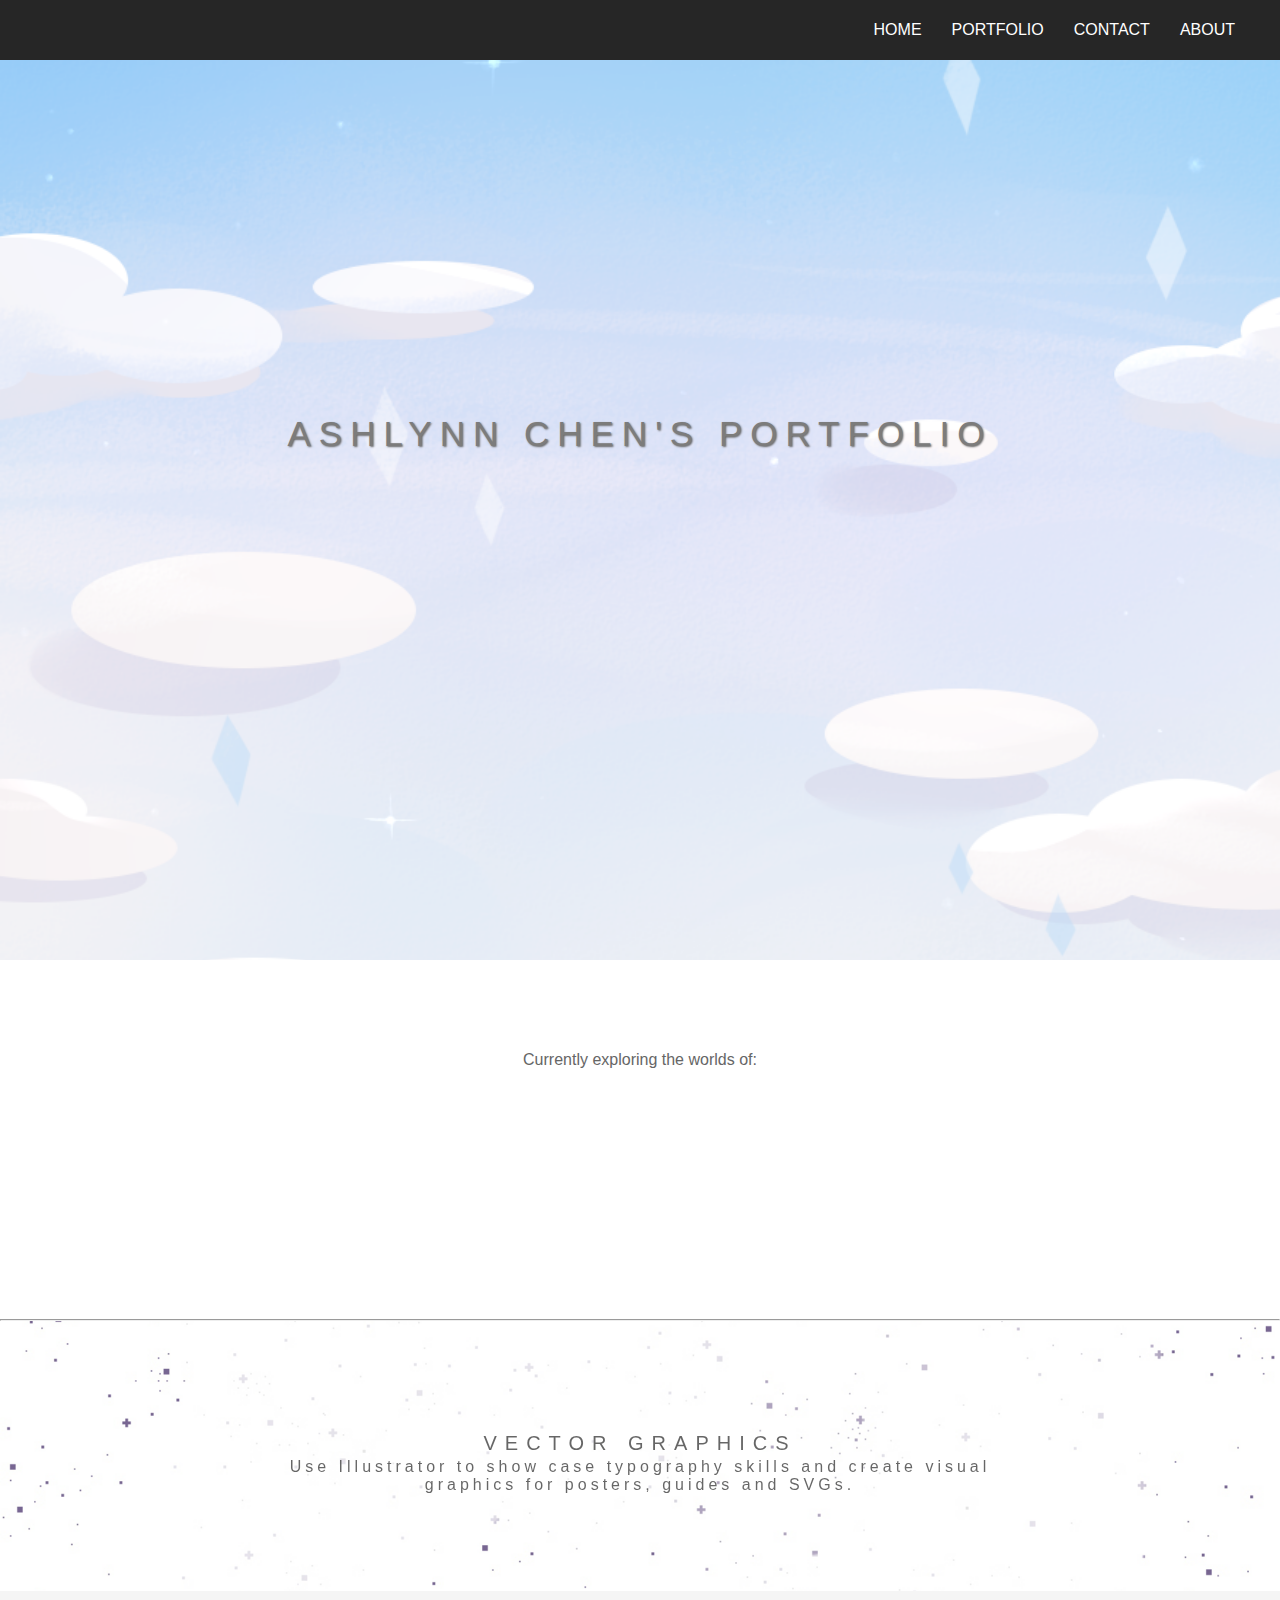
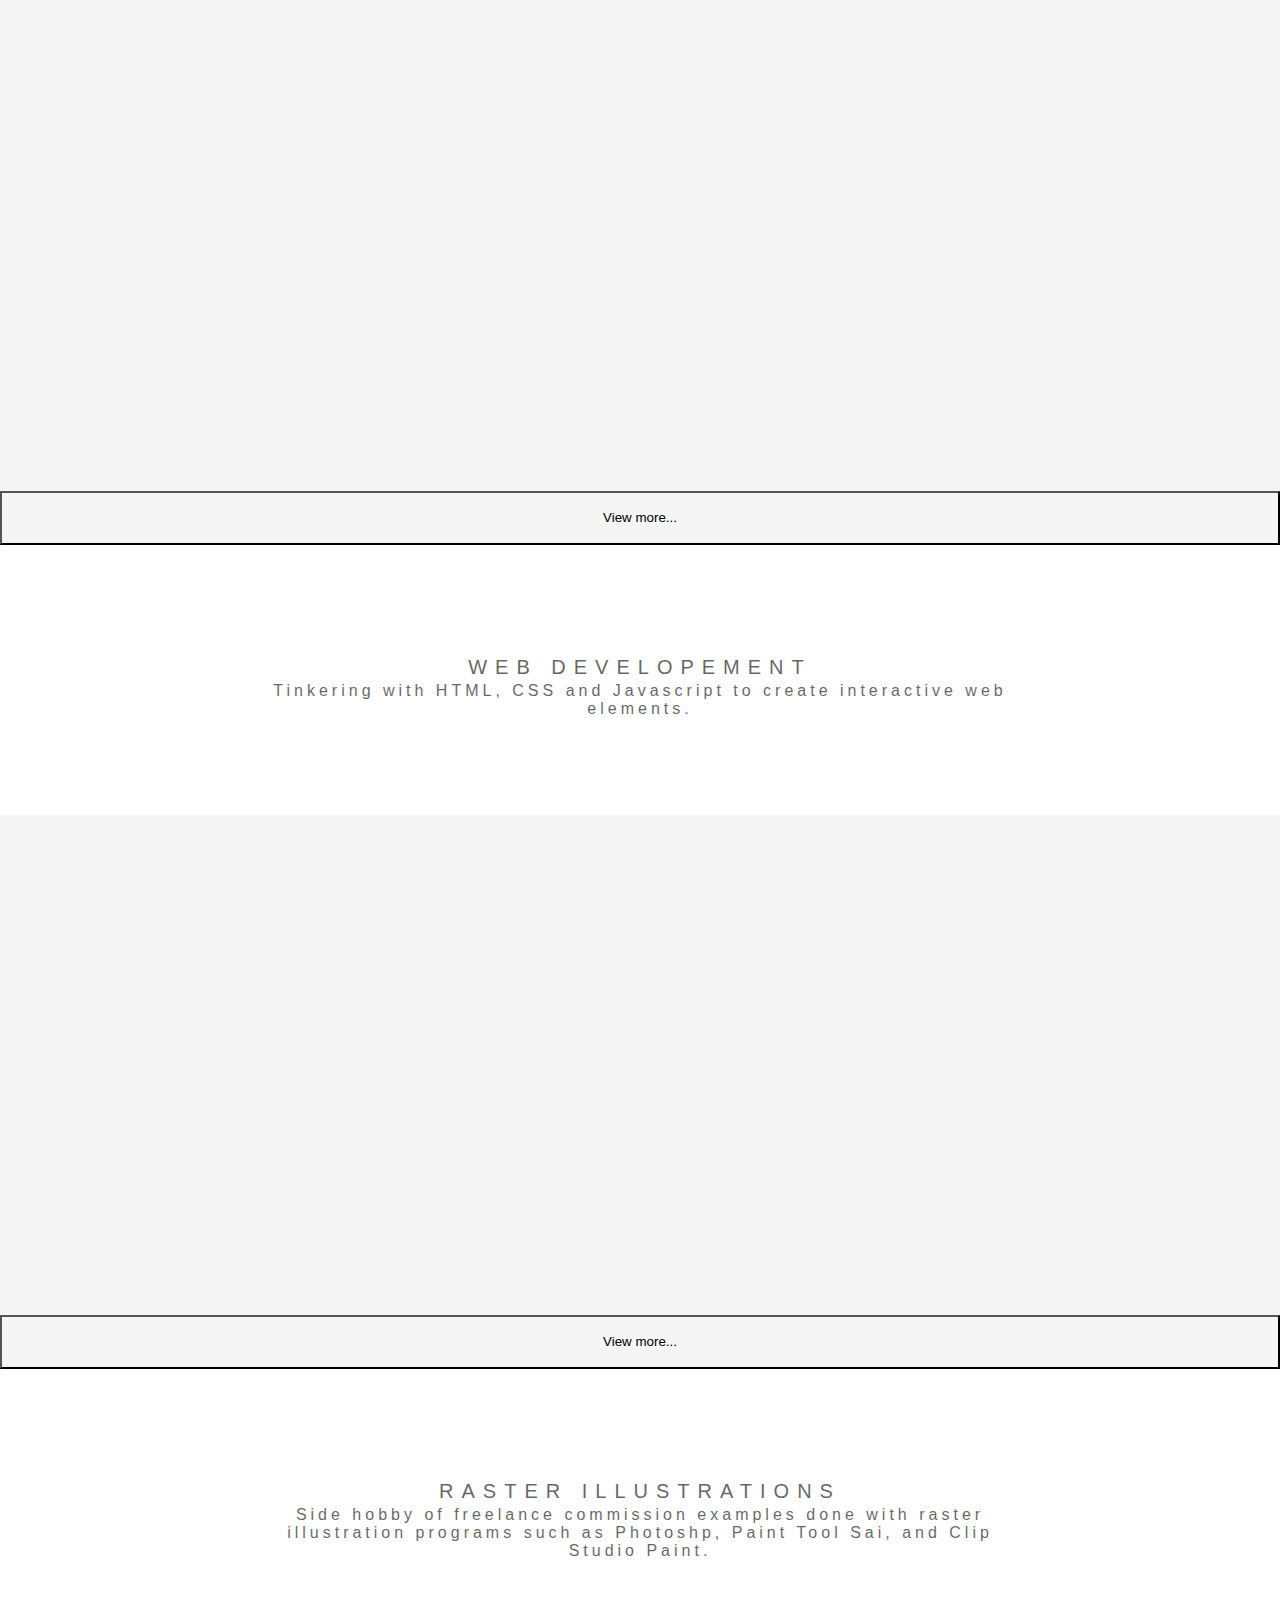
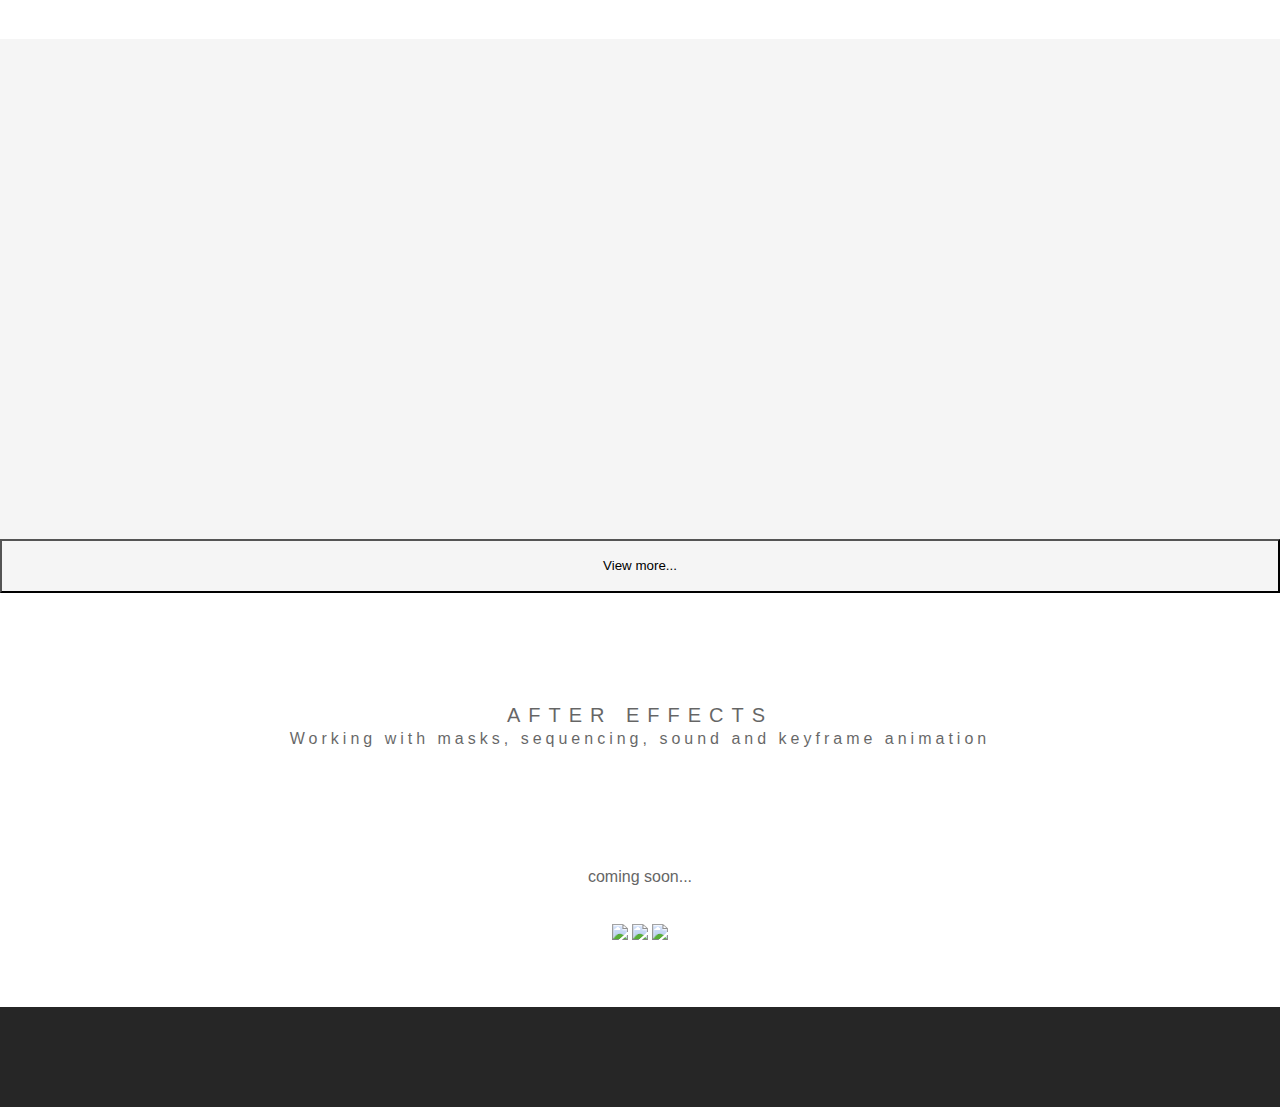
==== index.html @ b4ca321b "first commit" ====
<!DOCTYPE html>
<html>
    <head>
        <meta charset="UTF-8">
        <meta name="viewport" content="width = device-width, initial-scale = 1.0">
        <meta http-equiv="X-UA-Compatible" content = "ie=edge">
        <title>Portfolio</title>
        <link href="css/main.css" rel="stylesheet" type="text/css" />
        <link href="css/menu.css" rel="stylesheet" type="text/css" />
        <link rel="stylesheet" href="https://unpkg.com/aos@next/dist/aos.css" />
    </head>
    
    <body>
         <!-------------------------------NAV BAR------------------------------------->
        <div class="menu">
            <ul>
                <li>
                    <a href="#home">
                        HOME
                        <span></span><span></span>
                    </a>
                </li>
                
                 <li>
                    <a href="gallery.html">
                        PORTFOLIO
                        <span></span><span></span>
                    </a>  
                </li>
                
                <li>
                    <a href="contact.html">
                        CONTACT
                        <span></span><span></span>
                    </a> 
                </li>
                
                 <li>
                    <a href="#">
                        ABOUT
                        <span></span><span></span>
                    </a>
                </li>
            </ul>
        </div>
        <!-------------------------------CONTENT------------------------------------->
        <div class="pimg1" id="home">
            <div class="ptext">
                <span class="border" id="titlet">
                    Ashlynn Chen's Portfolio
                </span>
            </div>
        </div>
        
        
        <section class="section section-light">
            <br><br><br>
            <p>Currently exploring the worlds of:</p>
            <br>
            <!---
            
            --->
            <div data-aos="fade-in" aos-duration="2200">
            <img src="imgs/javascript_logo.png" class="picons"/>
            <img src="imgs/HTML_Logo.png" class="picons"/>
            <img src="imgs/css_logo.png" class="picons"/>
            <img src="imgs/photoshopt_logo.png" class="picons"/>
            <img src="imgs/illustrator_logo.png" class="picons"/>
            <img src="imgs/after_effect.png" class="picons"/>
            </div>
            
            <p data-aos="fade-up" aos-duration="2200">
             To become a graphic designer + front end developer.
            </p>
            <br><br><br>
            <hr>
        </section>
        
        <div class="pimg2">
            <div class="ptext">
                <span class="border">
                  Vector graphics
                </span>
                <p id="desct">Use Illustrator to show case typography skills and create visual graphics for posters, guides and SVGs.
                </p>
            </div>
        </div>
        
        <section class="section section-dark">
            <div class="gallery">
                <div data-aos="fade-right" aos-duration="100" class="sample" id="vector1" ></div>
                <div data-aos="fade-down"  class="sample" id="vector2"></div>
                <div data-aos="fade-left"  class="sample" id="vector3"></div>
            </div>
            <button onclick="window.location.href = 'gallery.html';" id="viewmore">View more...</button>
        </section>
        
        
          <div class="pimg3">
            <div class="ptext">
                <span class="border">
                    web developement
                </span>
                <p id="desct">Tinkering with HTML, CSS and Javascript to create interactive web elements.
                </p>
                
            </div>
        </div>
        
        <section class="section section-dark">
            <div class="gallery">
                <div data-aos="fade-right" aos-duration="100" class="sample" id="webdev1"></div>
                <div data-aos="fade-down"  class="sample" id="webdev2"></div>
                <div data-aos="fade-left"  class="sample" id="webdev3"></div>
            </div>
            <button onclick="window.location.href = 'gallery.html';" id="viewmore">View more...</button>
            
        </section>
        
              <div class="pimg4">
            <div class="ptext">
                <span class="border">
                    RASTER ILLUSTRATIONS
                </span>
                <br>
                <p id="desct">Side hobby of freelance commission examples done with raster illustration programs such as Photoshp, Paint Tool Sai, and Clip Studio Paint.
                </p>
                
            </div>
            </div>
        
        <section class="section section-dark">
            <div class="gallery">
                <div data-aos="fade-right" aos-duration="100" class="sample" id="raster1"></div>
                <div data-aos="fade-down"  class="sample" id="raster2"></div>
                <div data-aos="fade-left"  class="sample" id="raster3"></div>
            </div>
            <button onclick="window.location.href = 'gallery.html';" id="viewmore" onclick="">View more...</button>
            
        </section>
        
        
        
        
                 <div class="pimg4">
            <div class="ptext">
                <span class="border">
                    AFTER EFFECTS
                </span>
                <br>
                <p id="desct">Working with masks, sequencing, sound and keyframe animation
                </p>
                
            </div>
        </div>
        
        
            <section class="section section-light" id="contact">
            <p>coming soon...</p>
            <p>
             <br>
            <img src="#">
            <img src="#">
            <img src="#">
            </p>
            <br>
            <br>
        </section>
        
        <div id="footer"></div>
        
        <script src="js/main.js"></script>
        <script src="https://unpkg.com/aos@next/dist/aos.js"></script>
      <script>
        AOS.init();
      </script>
    </body>
</html>
---- css/main.css ----
body, html{
    height:100%;
    margin:0;
    font-size:16px;
    font-family: "Lato", sans-serif;
    font-weight: 400;
    line-height: 1.8em;
    color:#666;
}

.pimg1, .pimg2, .pimg3, .pimg4{  /*this is the parallax effect!!*/
    position: relative;
    opacity: 0.60;
    background-position:center;
    background-size: cover;
    background-repeat: no-repeat;
    
    /*
    fixed = parallax
    scroll = normal
    */
    background-attachment: fixed;
}
.pimg1{
    background-image: url('../imgs/sky.png');
    min-height: 100%;      /*determins the size of the image*/
}

.pimg2{
    background-image: url('../imgs/specsbg.jpg');
    min-height: 30%;
}

.pimg3{
    background-image: url('../imgs/specsbg.jpg');
    min-height: 30%;
}

.pimg4{
    background-image: url('../imgs/specsbg.jpg');
    min-height: 30%;
}

.section{
    text-align:center;
    /*padding:50px 80px;*/
}
.section-light{
    background-color: white;
    color:#666;
}
.section-dark{
 /*   color:#ddd;  */
}

.ptext{
    position:absolute;
    top:40%;
    width:100%;
    text-align: center;
    color:#000;
    font-size:20px;
    letter-spacing: 8px;
    text-transform: uppercase;
}
.ptext .border{
    /*background-color:#DCDCDC;*/
    color:#000;
    padding:10px;
}
#desct{
    text-transform: none;
    font-size: 12pt;
    width:60vw;
    position:relative;
    width:60%;
    margin: auto;
    letter-spacing: 4px;
    line-height: normal;
}
#titlet{
    color:#262626;
    font-size: 35px;
    text-shadow: 1px 1px 2px black;
}


.picons{
    height:50px;
    padding:20px;
}

#viewmore{
    width:100vw;
    height:6vh;
    background-color: whitesmoke;
    transition: 0.2s;
}
#viewmore:hover{
    cursor: pointer;
    background-color: #262626;
    color:whitesmoke;
}

.sample{
    width:33vw;
    border-radius: 30px;
    margin: 5px;
}
#vector1{
    background-image: url(../imgs/sample1.png);
    background-size: cover;
    background-position: center;
    background-repeat: no-repeat;
}
#vector2{
    background-image: url(../imgs/sample2.png);
    background-size: cover;
    background-position: center;
    background-repeat: no-repeat;
}
#vector3{
    background-image: url(../imgs/sample3.1.png);
    background-size: cover;
    background-position: center;
    background-repeat: no-repeat;
}

#webdev1{
    background-image: url(../imgs/start.png);
    background-size: cover;
    background-position: top;
    background-repeat: no-repeat;
}
#webdev2{
    background-image: url(../imgs/page1.png);
    background-size: cover;
    background-position: top;
    background-repeat: no-repeat;
}
#webdev3{
    background-image: url(../imgs/page2.png);
    background-size: cover;
    background-position: top;
    background-repeat: no-repeat;
}
#raster1{
    background-image: url(../imgs/sampleillust3.png);
    background-size: cover;
    background-position: top;
    background-repeat: no-repeat;
}
#raster2{
    background-image: url(../imgs/sampleillust2.png);
    background-size: cover;
    background-position: center;
    background-repeat: no-repeat;
}

#raster3{
    background-image: url(../imgs/sampleillust1.png);
    background-size: cover;
    background-position: top;
    background-repeat: no-repeat;
}

.gallery{
    height:500px;;
    display: flex;
    flex-direction: row;
    background-color: whitesmoke;
}


@media(max-width:568px){
    .pimg1, .pimg2, .pimg3, .pimg4{
        background-attachment: scroll;
    }
}

#footer{
    height:100px;
    width:100vw;
    background-color: #262626;
}
---- css/menu.css ----
* {margin:0;padding:0}
.menu{
    /*    postion:fixed; ??????   */
    background-color: #262626;
    width:100%;
    height:60px;
}
.menu ul{
    list-style: none;
    margin-right: 30px;
    display:flex;
    float:right;
}
.menu ul li{
    padding:15px;
}
.menu ul li a{
    color:#fff;
    text-decoration: none;
    font-family: arial;
    position: relative;
    line-height:30px;
    text-transform: uppercase;
}
.menu ul li a:hover{
    color:#539EF4;
    font-weight:600;
    font-family:Helvetica;
}

.menu ul li a span:first-of-type:before {
    content:'';
    position:absolute;
    top:0;
    left:0;
    width:8px;
    height:8px;
    background:transparent;
    border-top:2px solid #539EF4;
    border-left:2px solid #539EF4;
    transition:.2s;
    opacity:0
}
.menu ul li a:hover span:first-of-type:before{
    opacity:1;
    margin:-8px;
}
.menu ul li a span:first-of-type:after{
    content:'';
    position: absolute;
    top:0;
    right:0;
    width:8px;
    height:8px;
    background:transparent;
    border-top: 2px solid #539EF4;
    border-right: 2px solid #539EF4;
    transition:.2s;
    opacity:0;
}
.menu ul li a:hover span:first-of-type:after{
    opacity:1;
    margin:-8px;
}
.menu ul li a span:last-of-type:before{
    content:'';
    position: absolute;
    bottom:0;
    left:0;
    width:8px;
    height:8px;
    background:transparent;
    border-bottom: 2px solid #539EF4;
    border-left: 2px solid #539EF4;
    transition:.2s;
    opacity:0;
}
.menu ul li a:hover span:last-of-type:before{
    opacity:1;
    margin:-8px;
}
.menu ul li a span:last-of-type:after{
    content:'';
    position: absolute;
    bottom:0;
    right:0;
    width:8px;
    height:8px;
    background:transparent;
    border-bottom: 2px solid #539EF4;
    border-right: 2px solid #539EF4;
    transition:.2s;
    opacity:0;
}
.menu ul li a:hover span:last-of-type:after{
    opacity:1;
    margin:-8px;
}
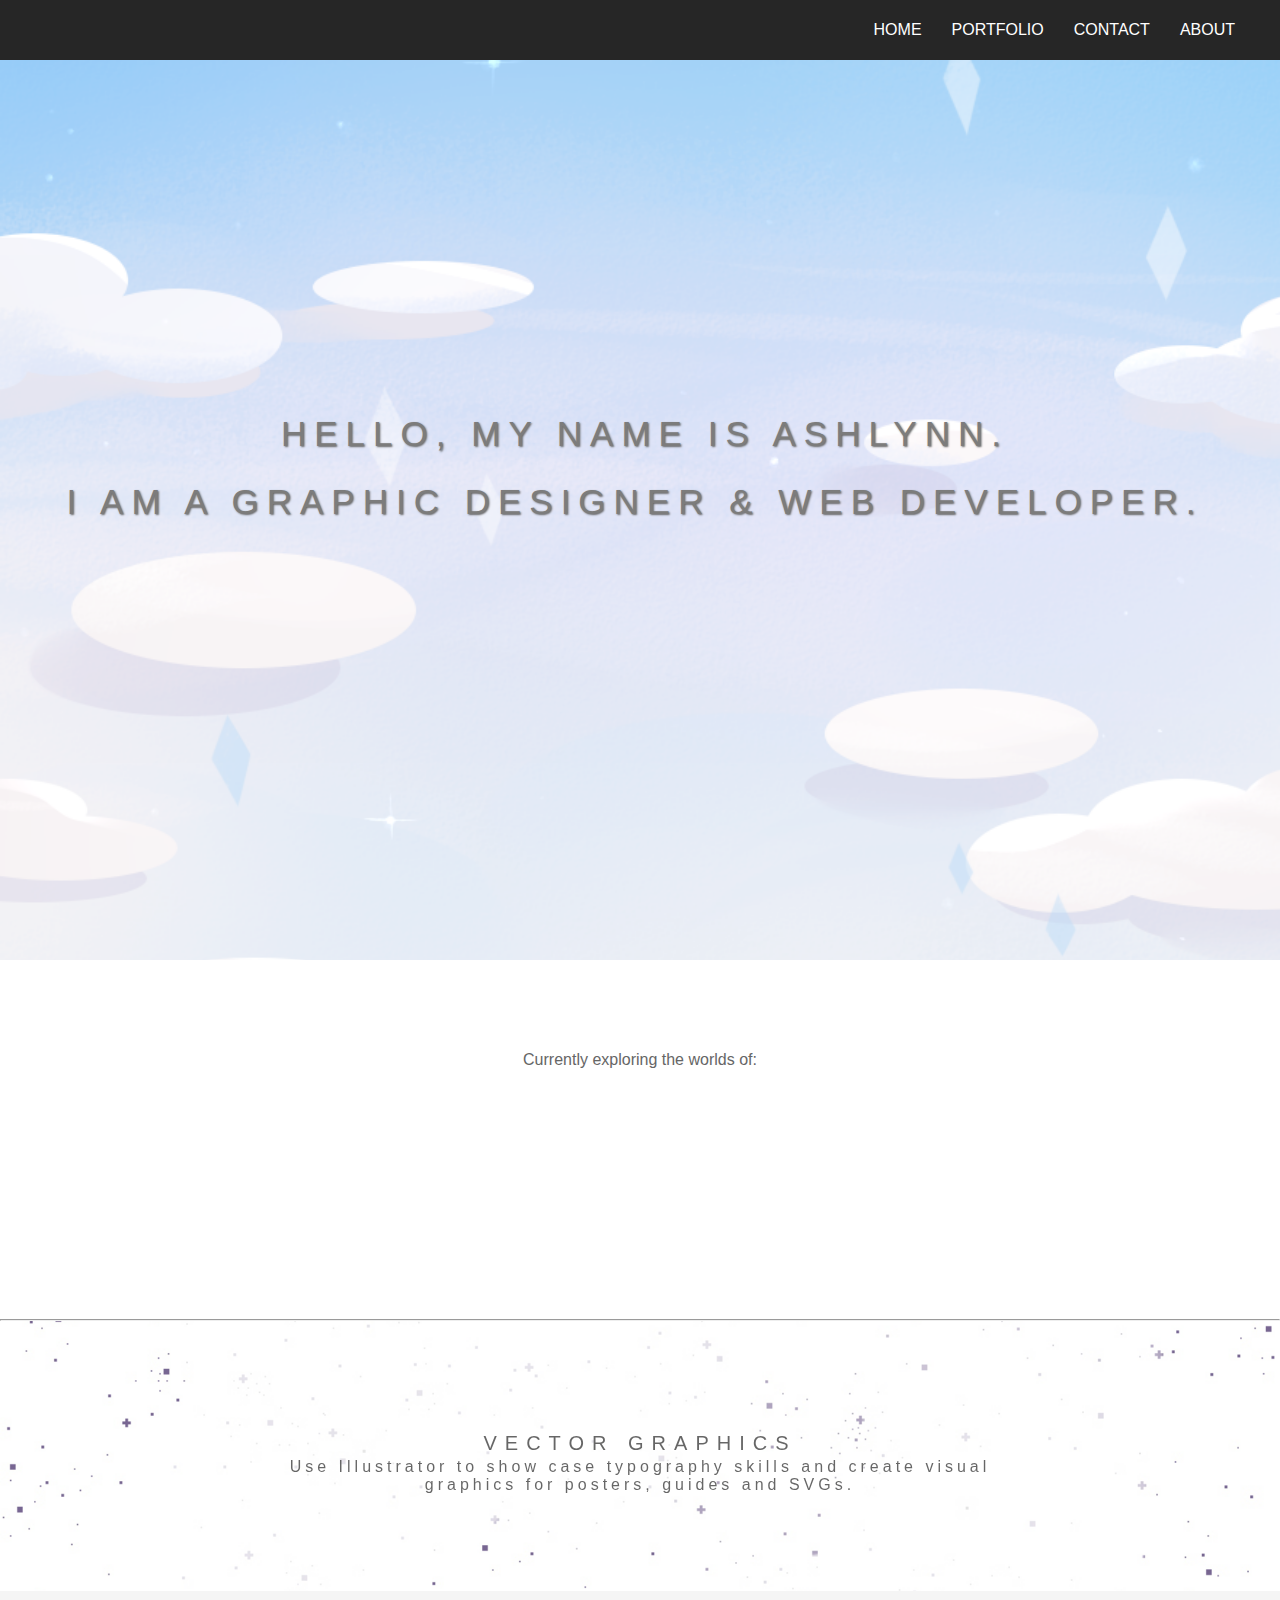
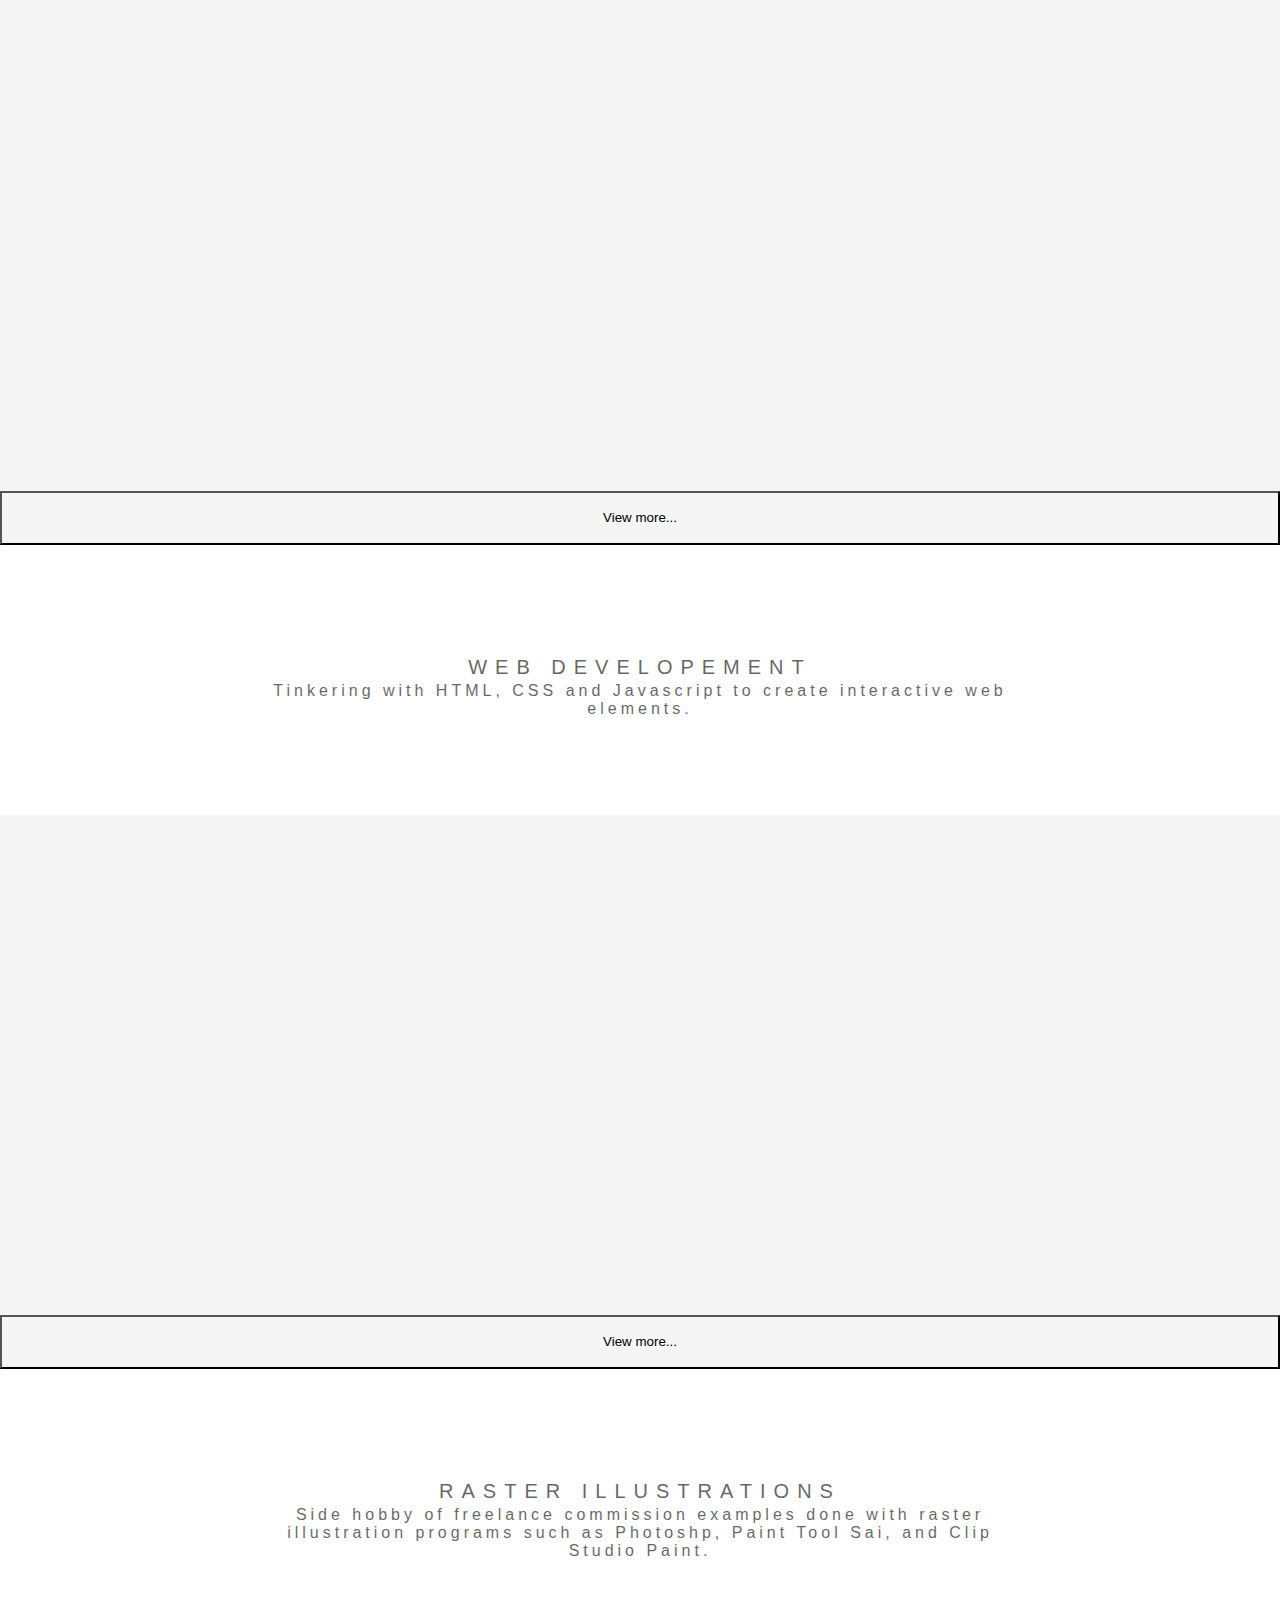
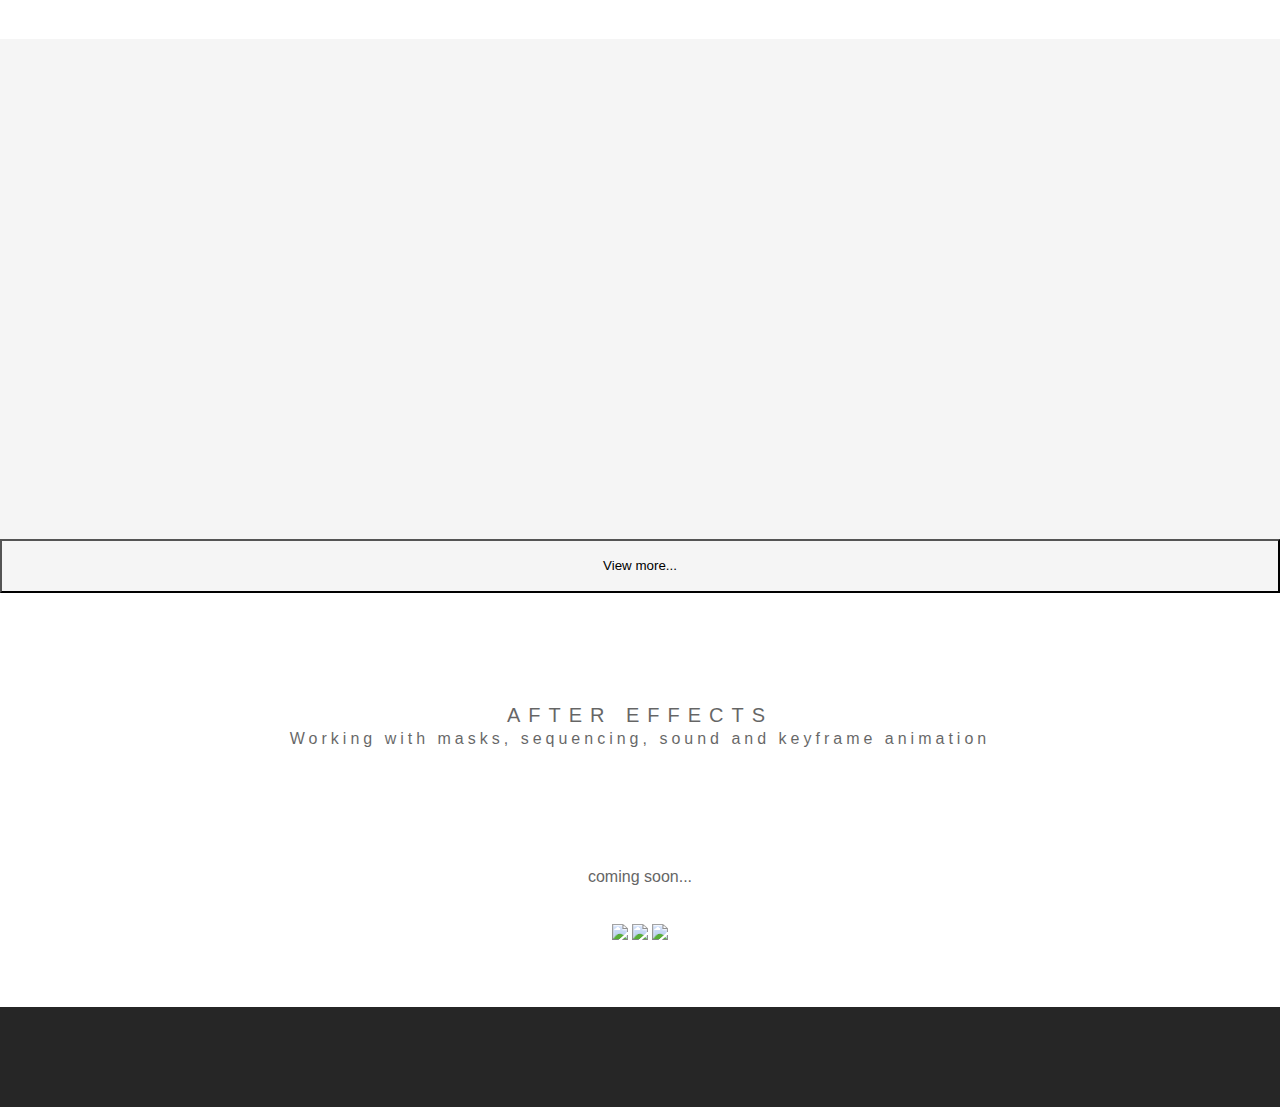
==== commit bb4751a2: "fix" ====
--- a/index.html
+++ b/index.html
@@ -47,7 +47,10 @@
         <div class="pimg1" id="home">
             <div class="ptext">
                 <span class="border" id="titlet">
-                    Ashlynn Chen's Portfolio
+                   Hello, my name is Ashlynn. 
+                    <br> 
+                    <br> 
+                    I am a graphic designer &#38; web developer.
                 </span>
             </div>
         </div>
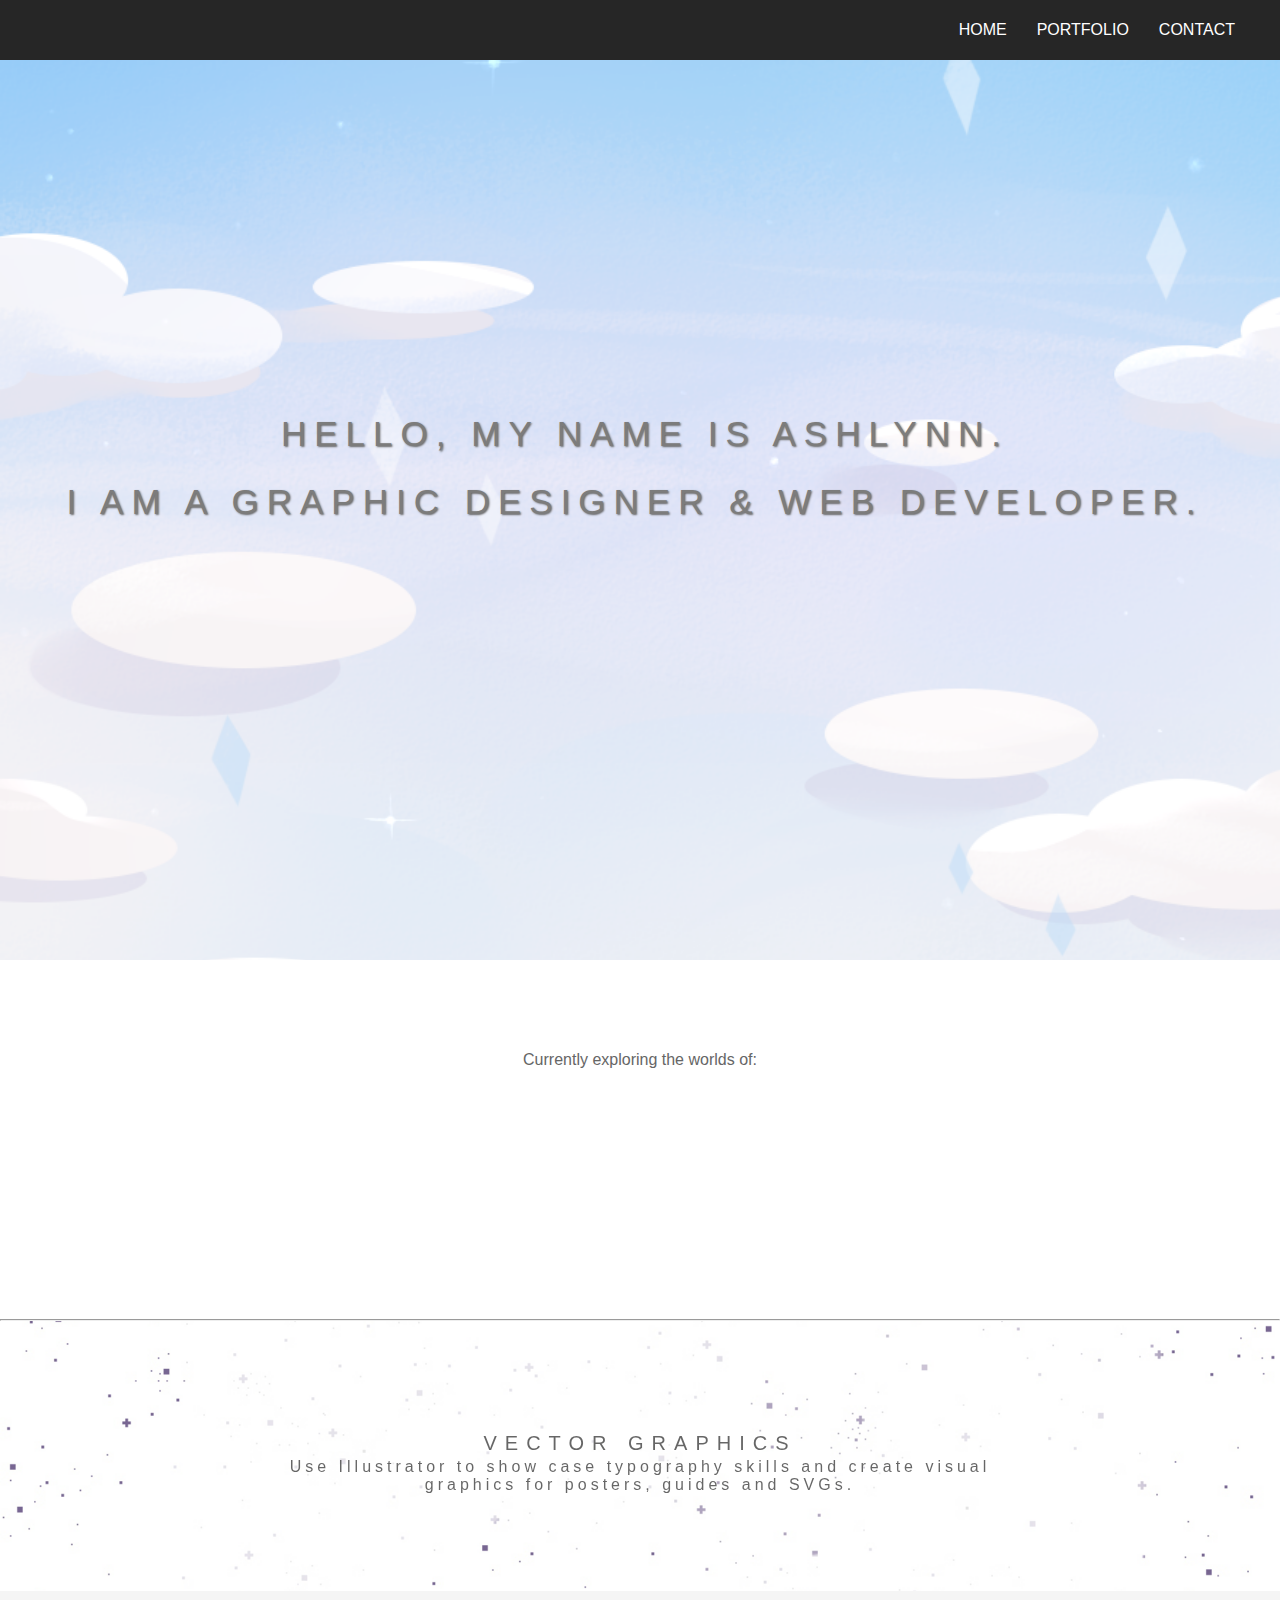
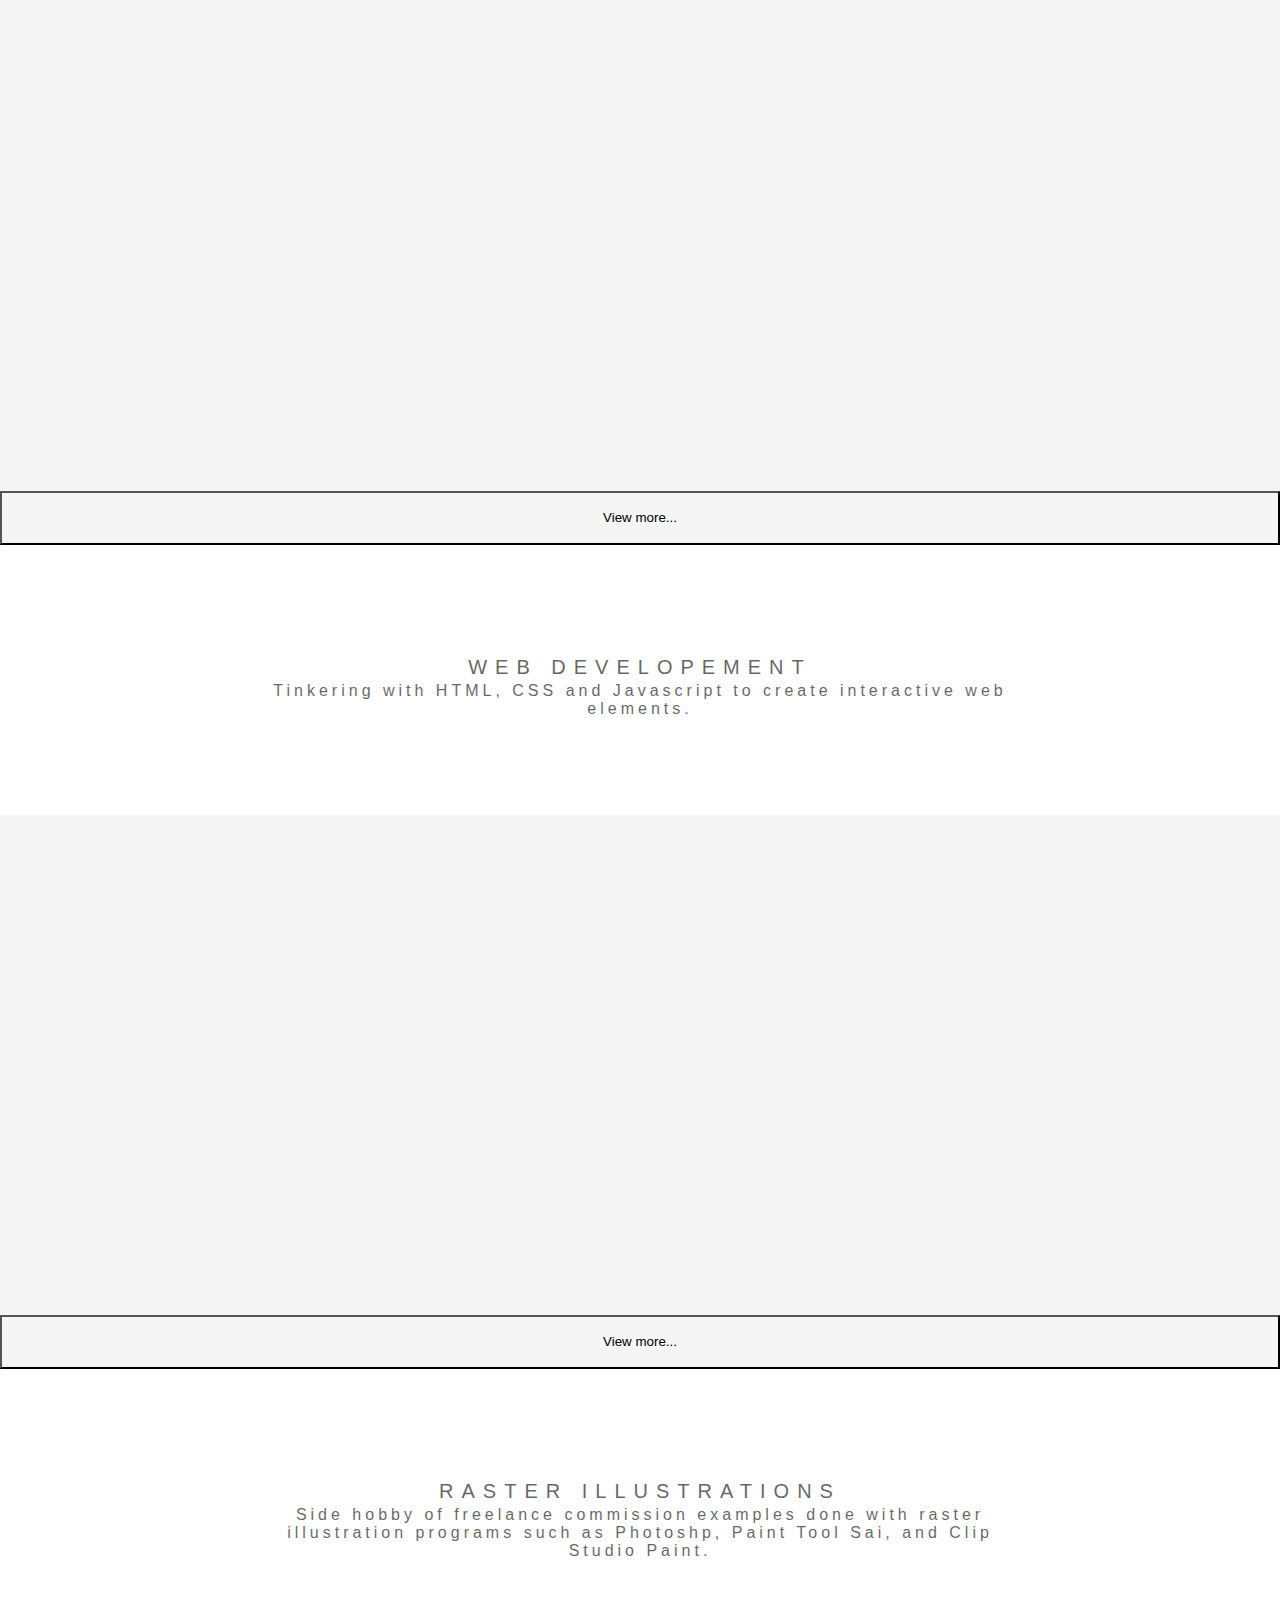
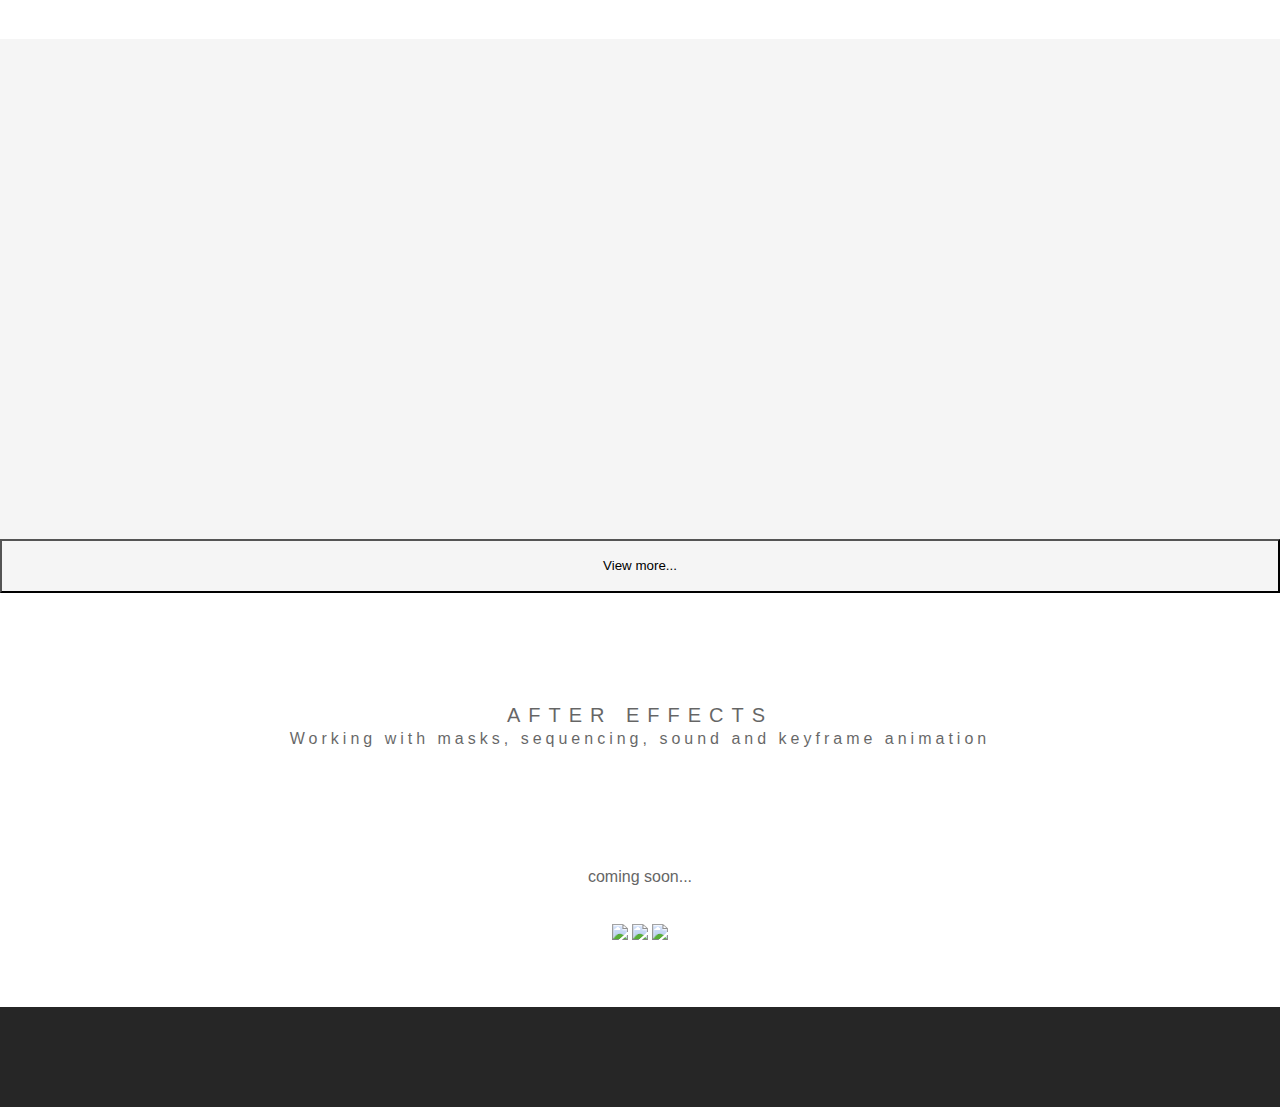
==== commit 89210047: "last edit" ====
--- a/index.html
+++ b/index.html
@@ -35,12 +35,7 @@
                     </a> 
                 </li>
                 
-                 <li>
-                    <a href="#">
-                        ABOUT
-                        <span></span><span></span>
-                    </a>
-                </li>
+                
             </ul>
         </div>
         <!-------------------------------CONTENT------------------------------------->
